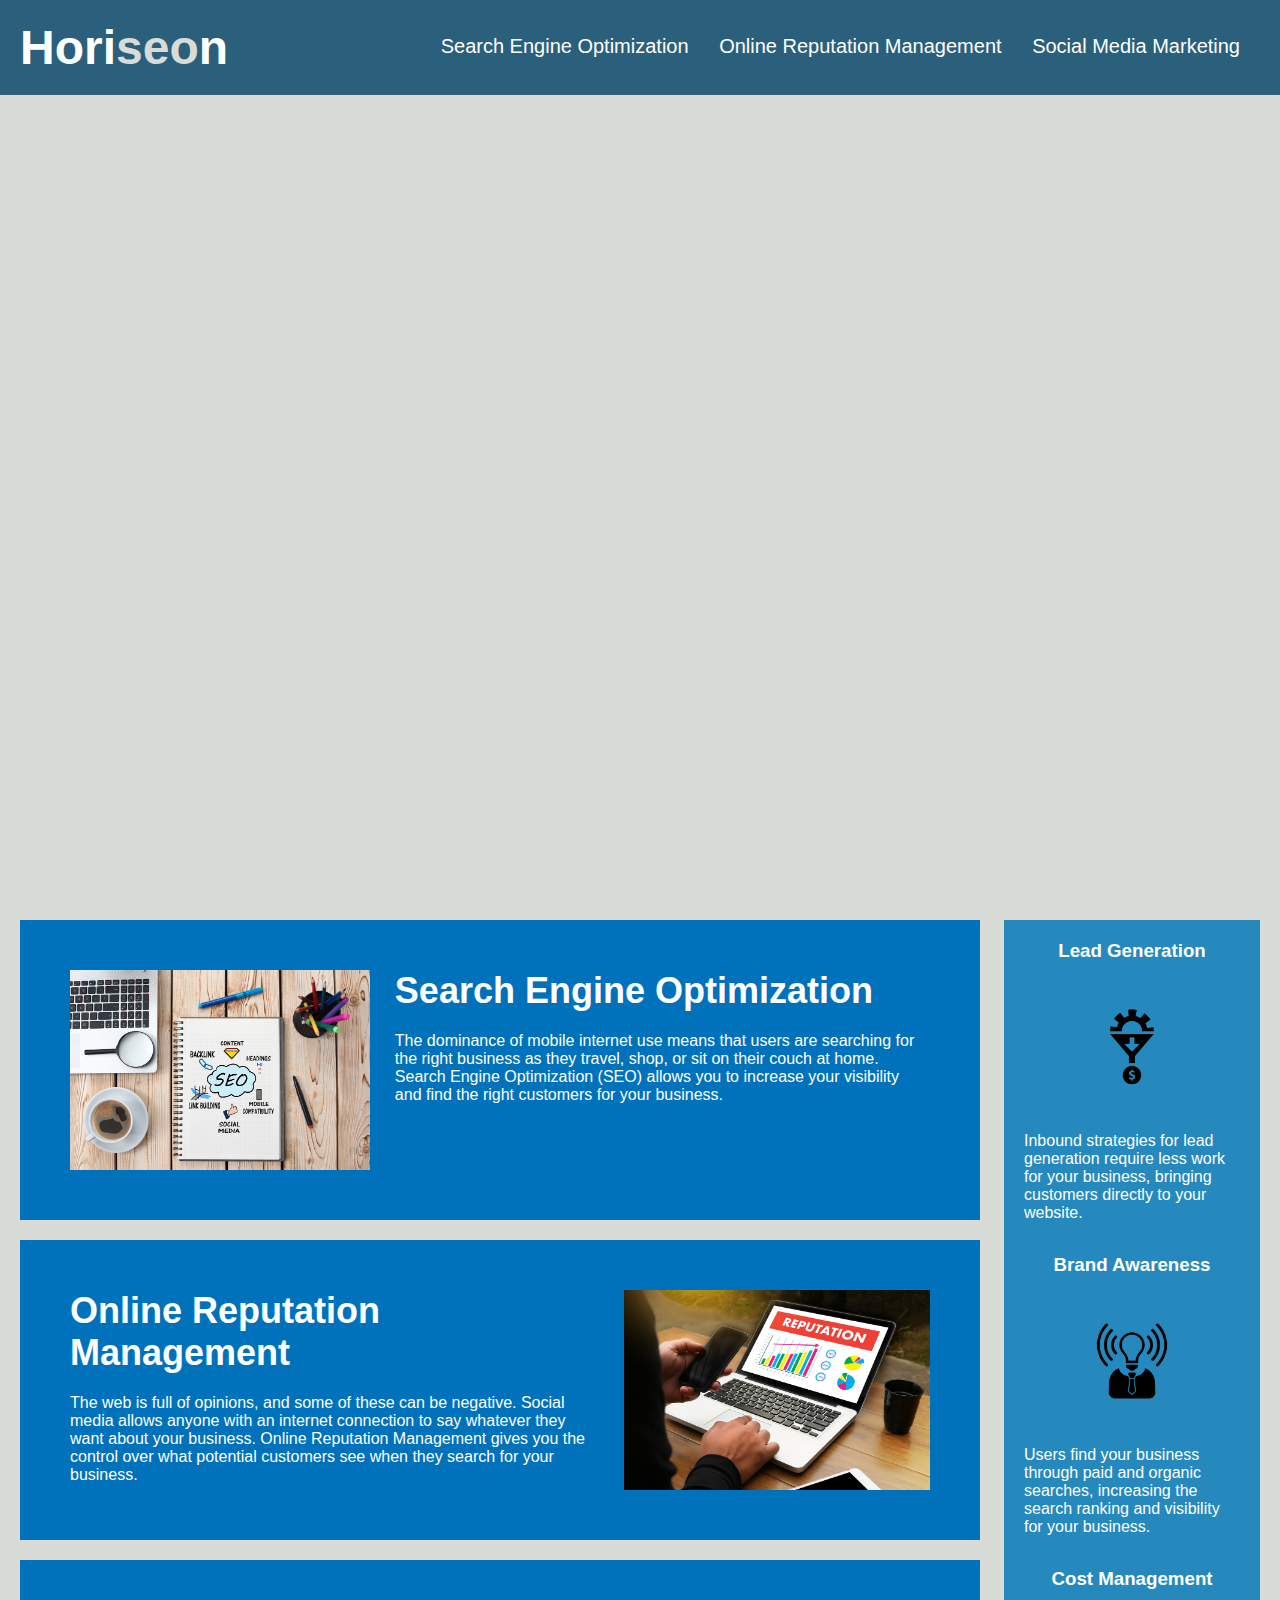
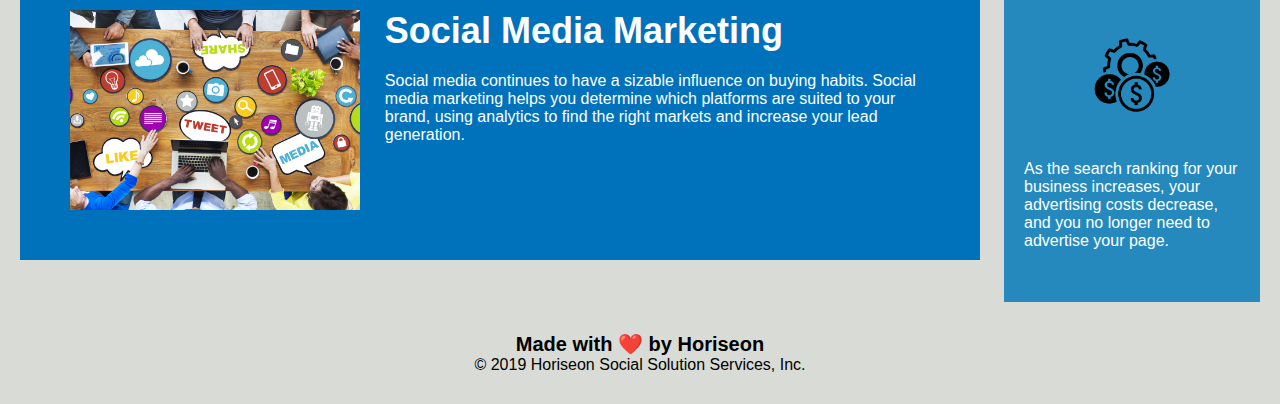
==== index.html @ 2f1a311f "Updated readme and rearranged files" ====
<!DOCTYPE html>
<html lang="en-us">

<head>
    <meta charset="UTF-8" />
    <link rel="stylesheet" href="./assets/css/style.css">
    <title>Horiseon</title>
</head>

<body>
    <header>
        <h1>Hori<span class="seo">seo</span>n</h1>
        <nav>
            <ul>
                <li>
                    <a href="#search-engine-optimization">Search Engine Optimization</a>
                </li>
                <li>
                    <a href="#online-reputation-management">Online Reputation Management</a>
                </li>
                <li>
                    <a href="#social-media-marketing">Social Media Marketing</a>
                </li>
            </ul>
        </nav>
    </header>

    <div class="hero"></div>

    <main>

        <section id="search-engine-optimization">
            <img src="./assets/images/search-engine-optimization-update.jpg" class="float-left" alt="Notepad on desktop with SEO graphic written on it">
            <h2>Search Engine Optimization</h2>
            <p>
                The dominance of mobile internet use means that users are searching for the right business as they travel, shop, or sit on their couch at home. Search Engine Optimization (SEO) allows you to increase your visibility and find the right customers for your business.
            </p>
        </section>

        <section id="online-reputation-management">
            <img src="./assets/images/online-reputation-management-update.jpg" class="float-right" alt="laptop with 'Reputation' graphic on the screen">
            <h2>Online Reputation Management</h2>
            <p>
                The web is full of opinions, and some of these can be negative. Social media allows anyone with an internet connection to say whatever they want about your business. Online Reputation Management gives you the control over what potential customers see when they search for your business.
            </p>
        </section>

        <section id="social-media-marketing">
            <img src="./assets/images/social-media-marketing-update.jpg" class="float-left" alt="tabletop of marketing ideas">
            <h2>Social Media Marketing</h2>
            <p>
                Social media continues to have a sizable influence on buying habits. Social media marketing helps you determine which platforms are suited to your brand, using analytics to find the right markets and increase your lead generation.
            </p>
        </section>

    </main>

    <aside>

        <section>
            <h3>Lead Generation</h3>
            <img src="./assets/images/lead-generation.png" alt="">
            <p>
                Inbound strategies for lead generation require less work for your business, bringing customers directly to your website.
            </p>
        </section>

        <section>
            <h3>Brand Awareness</h3>
            <img src="./assets/images/brand-awareness.png" alt="">
            <p>
                Users find your business through paid and organic searches, increasing the search ranking and visibility for your business.
            </p>
        </section>

        <section>
            <h3>Cost Management</h3>
            <img src="./assets/images/cost-management.png" alt="">
            <p>
                As the search ranking for your business increases, your advertising costs decrease, and you no longer need to advertise your page.
            </p>
        </section>

    </aside>

    <footer>
        <h2>Made with ❤️️ by Horiseon</h2>
        <p>
            &copy; 2019 Horiseon Social Solution Services, Inc.
        </p>
    </footer>

</body>

</html>
---- assets/css/style.css ----
* {
    box-sizing: border-box;
    padding: 0;
    margin: 0;
}

body {
    background-color: #d9dcd6;
}

header {
    padding: 20px;
    font-family: 'Trebuchet MS', 'Lucida Sans Unicode', 'Lucida Grande', 'Lucida Sans', Arial, sans-serif;
    background-color: #2a607c;
    color: #ffffff;
}

header h1 {
    display: inline-block;
    font-size: 48px;
}

header h1 .seo {
    color: #d9dcd6;
}

header nav {
    padding-top: 15px;
    margin-right: 20px;
    float: right;
    font-family: 'Gill Sans', 'Gill Sans MT', Calibri, 'Trebuchet MS', sans-serif;
    font-size: 20px;
}

header nav ul {
    list-style-type: none;
}

header nav ul li {
    display: inline-block;
    margin-left: 25px;
}

a {
    color: #ffffff;
    text-decoration: none;
}

p {
    font-size: 16px;
}

.hero {
    height: 800px;
    width: 100%;
    margin-bottom: 25px;
    background-image: url("../images/digital-marketing-meeting.jpg");
    background-size: cover;
    background-position: center;
}

main {
    width: 75%;
    display: inline-block;
    margin-left: 20px;
}

main section {
    margin-bottom: 20px;
    padding: 50px;
    height: 300px;
    font-family: 'Gill Sans', 'Gill Sans MT', Calibri, 'Trebuchet MS', sans-serif;
    background-color: #0072bb;
    color: #ffffff;
}

main section img {
    max-height: 200px;
}

main section h2 {
    margin-bottom: 20px;
    font-size: 36px;
}

.float-left {
    float: left;
    margin-right: 25px;
}

.float-right {
    float: right;
    margin-left: 25px;
}

aside {
    margin-right: 20px;
    padding: 20px;
    clear: both;
    float: right;
    width: 20%;
    height: 100%;
    font-family: 'Gill Sans', 'Gill Sans MT', Calibri, 'Trebuchet MS', sans-serif;
    background-color: #2589bd;
}

aside section {
    margin-bottom: 32px;
    color: #ffffff;
}

aside section h3 {
    margin-bottom: 10px;
    text-align: center;
}

aside section img {
    display: block;
    margin: 10px auto;
    max-width: 150px;
}

footer {
    padding: 30px;
    clear: both;
    font-family: 'Trebuchet MS', 'Lucida Sans Unicode', 'Lucida Grande', 'Lucida Sans', Arial, sans-serif;
    text-align: center;
}

footer h2 {
    font-size: 20px;
}
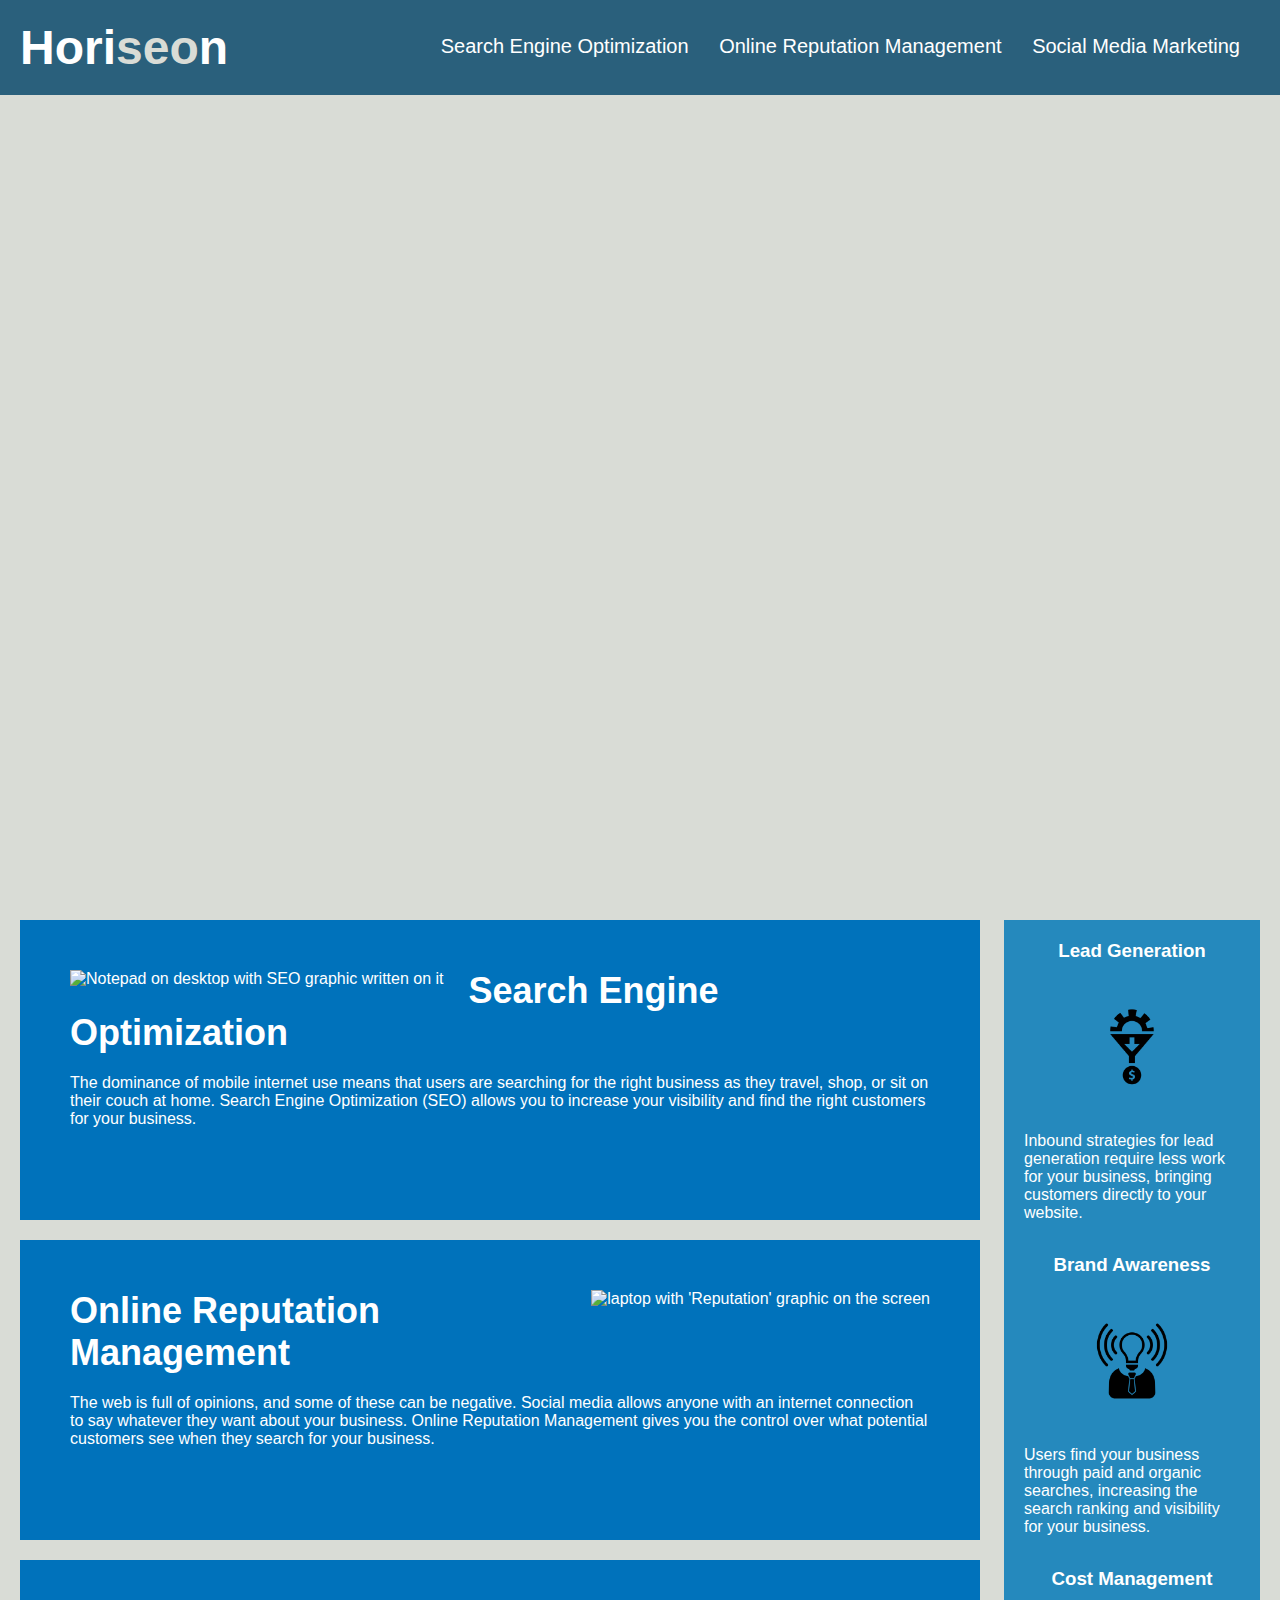
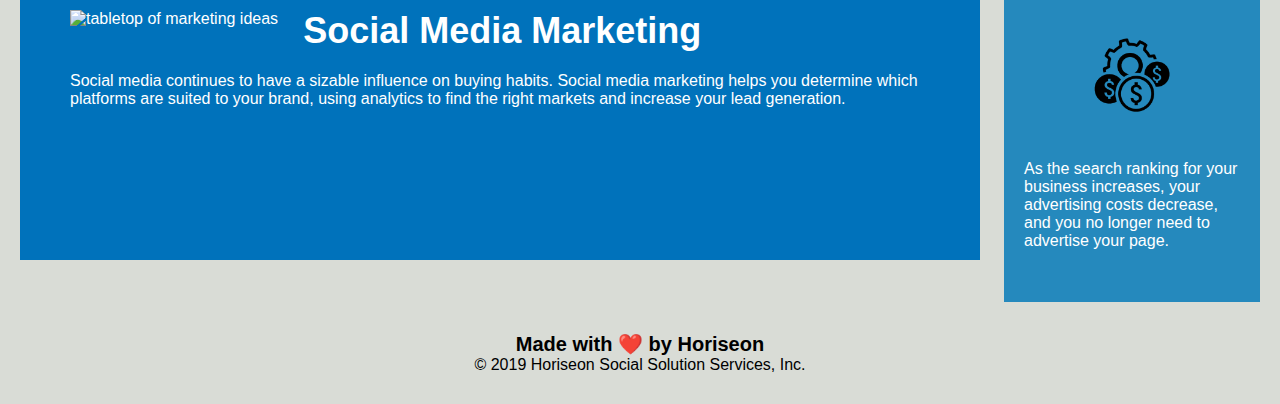
==== commit eb1b0e38: "updated readme" ====
--- a/index.html
+++ b/index.html
@@ -8,7 +8,7 @@
 </head>
 
 <body>
-    <header>
+    <header class="header">
         <h1>Hori<span class="seo">seo</span>n</h1>
         <nav>
             <ul>
@@ -27,26 +27,26 @@
 
     <div class="hero"></div>
 
-    <main>
+    <main class="content">
 
-        <section id="search-engine-optimization">
-            <img src="./assets/images/search-engine-optimization-update.jpg" class="float-left" alt="Notepad on desktop with SEO graphic written on it">
+        <section id="search-engine-optimization" class="search-engine-optimization">
+            <img src="./assets/images/search-engine-optimization.jpg" class="float-left" alt="Notepad on desktop with SEO graphic written on it">
             <h2>Search Engine Optimization</h2>
             <p>
                 The dominance of mobile internet use means that users are searching for the right business as they travel, shop, or sit on their couch at home. Search Engine Optimization (SEO) allows you to increase your visibility and find the right customers for your business.
             </p>
         </section>
 
-        <section id="online-reputation-management">
-            <img src="./assets/images/online-reputation-management-update.jpg" class="float-right" alt="laptop with 'Reputation' graphic on the screen">
+        <section id="online-reputation-management" class="online-reputation-management">
+            <img src="./assets/images/online-reputation-management.jpg" class="float-right" alt="laptop with 'Reputation' graphic on the screen">
             <h2>Online Reputation Management</h2>
             <p>
                 The web is full of opinions, and some of these can be negative. Social media allows anyone with an internet connection to say whatever they want about your business. Online Reputation Management gives you the control over what potential customers see when they search for your business.
             </p>
         </section>
 
-        <section id="social-media-marketing">
-            <img src="./assets/images/social-media-marketing-update.jpg" class="float-left" alt="tabletop of marketing ideas">
+        <section id="social-media-marketing" class="social-media-marketing">
+            <img src="./assets/images/social-media-marketing.jpg" class="float-left" alt="tabletop of marketing ideas">
             <h2>Social Media Marketing</h2>
             <p>
                 Social media continues to have a sizable influence on buying habits. Social media marketing helps you determine which platforms are suited to your brand, using analytics to find the right markets and increase your lead generation.
@@ -55,27 +55,27 @@
 
     </main>
 
-    <aside>
+    <aside class="benefits">
 
-        <section>
+        <section class="benefit-lead">
             <h3>Lead Generation</h3>
-            <img src="./assets/images/lead-generation.png" alt="">
+            <img src="./assets/images/lead-generation.png" alt="lead generation icon">
             <p>
                 Inbound strategies for lead generation require less work for your business, bringing customers directly to your website.
             </p>
         </section>
 
-        <section>
+        <section class="benefit-brand">
             <h3>Brand Awareness</h3>
-            <img src="./assets/images/brand-awareness.png" alt="">
+            <img src="./assets/images/brand-awareness.png" alt="brand awareness icon">
             <p>
                 Users find your business through paid and organic searches, increasing the search ranking and visibility for your business.
             </p>
         </section>
 
-        <section>
+        <section class="benefit-cost">
             <h3>Cost Management</h3>
-            <img src="./assets/images/cost-management.png" alt="">
+            <img src="./assets/images/cost-management.png" alt="cost management icon">
             <p>
                 As the search ranking for your business increases, your advertising costs decrease, and you no longer need to advertise your page.
             </p>
@@ -83,7 +83,7 @@
 
     </aside>
 
-    <footer>
+    <footer class="footer">
         <h2>Made with ❤️️ by Horiseon</h2>
         <p>
             &copy; 2019 Horiseon Social Solution Services, Inc.
--- a/assets/css/style.css
+++ b/assets/css/style.css
@@ -8,23 +8,23 @@
     background-color: #d9dcd6;
 }
 
-header {
+.header {
     padding: 20px;
     font-family: 'Trebuchet MS', 'Lucida Sans Unicode', 'Lucida Grande', 'Lucida Sans', Arial, sans-serif;
     background-color: #2a607c;
     color: #ffffff;
 }
 
-header h1 {
+.header h1 {
     display: inline-block;
     font-size: 48px;
 }
 
-header h1 .seo {
+.header h1 .seo {
     color: #d9dcd6;
 }
 
-header nav {
+.header nav {
     padding-top: 15px;
     margin-right: 20px;
     float: right;
@@ -32,11 +32,11 @@
     font-size: 20px;
 }
 
-header nav ul {
+.header nav ul {
     list-style-type: none;
 }
 
-header nav ul li {
+.header nav ul li {
     display: inline-block;
     margin-left: 25px;
 }
@@ -59,30 +59,6 @@
     background-position: center;
 }
 
-main {
-    width: 75%;
-    display: inline-block;
-    margin-left: 20px;
-}
-
-main section {
-    margin-bottom: 20px;
-    padding: 50px;
-    height: 300px;
-    font-family: 'Gill Sans', 'Gill Sans MT', Calibri, 'Trebuchet MS', sans-serif;
-    background-color: #0072bb;
-    color: #ffffff;
-}
-
-main section img {
-    max-height: 200px;
-}
-
-main section h2 {
-    margin-bottom: 20px;
-    font-size: 36px;
-}
-
 .float-left {
     float: left;
     margin-right: 25px;
@@ -93,7 +69,13 @@
     margin-left: 25px;
 }
 
-aside {
+.content {
+    width: 75%;
+    display: inline-block;
+    margin-left: 20px;
+}
+
+.benefits {
     margin-right: 20px;
     padding: 20px;
     clear: both;
@@ -104,29 +86,59 @@
     background-color: #2589bd;
 }
 
-aside section {
+.benefit-lead, 
+.benefit-brand, 
+.benefit-cost {
     margin-bottom: 32px;
     color: #ffffff;
 }
 
-aside section h3 {
+.benefit-lead h3, 
+.benefit-brand h3, 
+.benefit-cost h3 {
     margin-bottom: 10px;
     text-align: center;
 }
 
-aside section img {
+.benefit-lead img, 
+.benefit-brand img, 
+.benefit-cost img {
     display: block;
     margin: 10px auto;
     max-width: 150px;
 }
 
-footer {
+.search-engine-optimization, 
+.online-reputation-management, 
+.social-media-marketing {
+    margin-bottom: 20px;
+    padding: 50px;
+    height: 300px;
+    font-family: 'Gill Sans', 'Gill Sans MT', Calibri, 'Trebuchet MS', sans-serif;
+    background-color: #0072bb;
+    color: #ffffff;
+}
+
+.search-engine-optimization img, 
+.online-reputation-management img, 
+.social-media-marketing img {
+    max-height: 200px;
+}
+
+.search-engine-optimization h2, 
+.online-reputation-management h2, 
+.social-media-marketing h2 {
+    margin-bottom: 20px;
+    font-size: 36px;
+}
+
+.footer {
     padding: 30px;
     clear: both;
     font-family: 'Trebuchet MS', 'Lucida Sans Unicode', 'Lucida Grande', 'Lucida Sans', Arial, sans-serif;
     text-align: center;
 }
 
-footer h2 {
+.footer h2 {
     font-size: 20px;
-}
+}